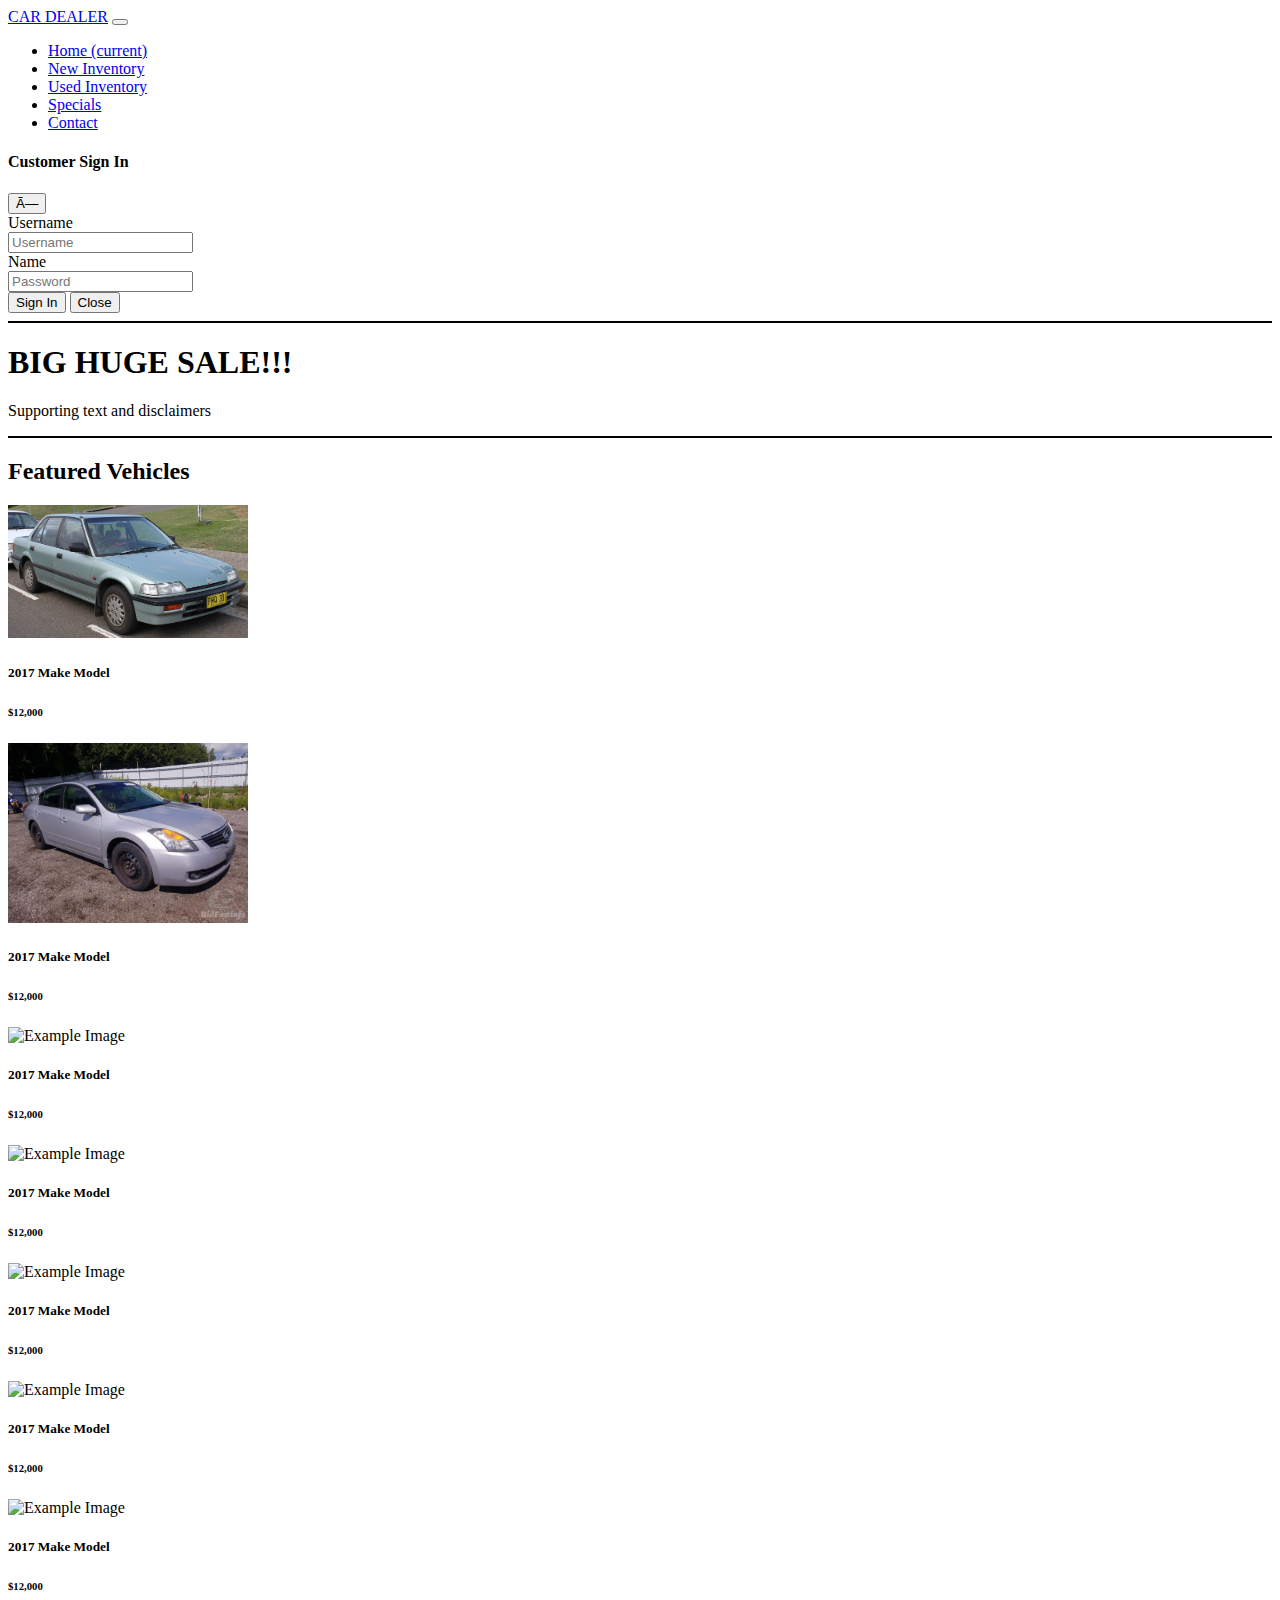
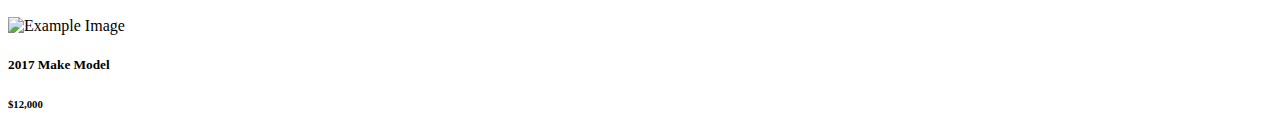
==== CarDealership/src/main/resources/templates/home/index.html @ e4d4dcd0 "navbar final edition" ====
<!doctype html>
<html xmlns:th="http://www.thymeleaf.org"  xmlns="http://www.w3.org/1999/xhtml%22%3E>
    <head>
        <!-- Required meta tags -->
        <meta charset="utf-8">
        <meta name="viewport" content="width=device-width, initial-scale=1, shrink-to-fit=no">

        <!-- Bootstrap CSS -->
        <link rel="stylesheet" href="https://stackpath.bootstrapcdn.com/bootstrap/4.1.3/css/bootstrap.min.css" integrity="sha384-MCw98/SFnGE8fJT3GXwEOngsV7Zt27NXFoaoApmYm81iuXoPkFOJwJ8ERdknLPMO" crossorigin="anonymous">
        <link rel="stylesheet" href="../../navbar.css">
        <title>Dealership</title>
    </head>
    
    <header>
	
	<nav class="navbar navbar-expand-lg navbar-light bg-warning">
        <a class="navbar-brand" href="#">CAR DEALER</a>
        <button class="navbar-toggler" type="button" data-toggle="collapse" data-target="#navbarSupportedContent" aria-controls="navbarSupportedContent" aria-expanded="false" aria-label="Toggle navigation">
            <span class="navbar-toggler-icon"></span>
        </button>

        <div class="collapse navbar-collapse" id="navbarSupportedContent">
            <ul class="navbar-nav ml-auto topnav">
                <li class="nav-item active">
                    <a class="nav-link" href="#">Home <span class="sr-only">(current)</span></a>
                </li>
                <li class="nav-item">
                    <a class="nav-link" href="#">New Inventory</a>
                </li>
                <li class="nav-item">
                    <a class="nav-link" href="#">Used Inventory</a>
                </li>
                <li class="nav-item">
                    <a class="nav-link" href="#">Specials</a>
                </li>
                <li class="nav-item">
                    <a class="nav-link" href="#">
                        Contact
                    </a>
            </ul>
        </div>

            <!-- The Modal -->
    <div class="modal" id="myModal">
        <div class="modal-dialog">
            <div class="modal-content">

                <!-- Modal Header -->
                <div class="modal-header">
                    <h4 class="modal-title">Customer Sign In</h4>
                    <button type="button" class="close" data-dismiss="modal">×</button>
                </div>

                <!-- Modal body -->
                <div class="modal-body">
                    <form>
                        <label class="sr-only" for="usrname">Username</label>
                        <div class="input-group mb-3">
                            <div class="input-group-prepend">
                                <span class="input-group-text" id="basic-addon1"><i class="fa fa-user"></i></span>
                            </div>
                            <input type="text" class="form-control" placeholder="Username" aria-label="Username" aria-describedby="basic-addon1">
                        </div>


                        <label class="sr-only" for="Password">Name</label>
                        <div class="input-group mb-2">
                            <div class="input-group-prepend">
                                <span class="input-group-text" id="basic-addon2"><i class="fa fa-key"></i></span>
                            </div>
                            <input id="Password" type="password" class="form-control" placeholder="Password" aria-label="Password" aria-describedby="basic-addon2">
                        </div>
                    </form>
                </div>

                <!-- Modal footer -->
                <div class="modal-footer">
                    <button type="submit" class="btn btn-primary" >Sign In</button>
                    <button type="button" class="btn btn-danger" data-dismiss="modal">Close</button>
                </div>

            </div>
        </div>
    </div>
            

    </nav>
</div>
    </header>
    
    <body>
        
        <hr style="height:2px; width:100%; border-width:0; background-color:black">
        
        <!-- Main Body of Page -->
        <div class="container">

            <div class="jumbotron jumbotron-fluid">
                <div class="container">
                    <h1 class="display-2">BIG HUGE SALE!!!</h1>
                    <p class="display-5">Supporting text and disclaimers</p>
                </div>
            </div>

            <hr style="height:2px; width:100%; border-width:0; background-color:black">

	    <div class="my-3">
            <h2>Featured Vehicles</h2>
        </div>

                <div class="row">
                    <div class="col-3 mb-3">
                        <div class="card" style="width: 14rem;">
                            <div class="card-body">
								<img src="../../img/Honda_Civic.jpg" class="rounded mx-auto d-block" style="width: 240px" alt="Example Image">
                                <h5 class="card-title">2017 Make Model</h5>
                                <h6 class="card-subtitle mb-2 text-muted">$12,000</h6>
                            </div>
                        </div>
                    </div>
                    <div class="col-3 mb-3">
                        <div class="card" style="width: 14rem;">
                            <div class="card-body">
								<img src="../../img/nissan-altima.jpg" class="rounded mx-auto d-block" style="width: 240px" alt="Example Image">
                                <h5 class="card-title">2017 Make Model</h5>
                                <h6 class="card-subtitle mb-2 text-muted">$12,000</h6>
                            </div>
                        </div>
                    </div>
					<div class="col-3 mb-3">
                        <div class="card" style="width: 14rem;">
                            <div class="card-body">
								<img src="/img/example-image.jpg" class="rounded mx-auto d-block" style="width: 240px" alt="Example Image">
                                <h5 class="card-title">2017 Make Model</h5>
                                <h6 class="card-subtitle mb-2 text-muted">$12,000</h6>
                            </div>
                        </div>
                    </div>
					<div class="col-3 mb-3">
                        <div class="card" style="width: 14rem;">
                            <div class="card-body">
								<img src="/img/example-image.jpg" class="rounded mx-auto d-block" style="width: 240px" alt="Example Image">
                                <h5 class="card-title">2017 Make Model</h5>
                                <h6 class="card-subtitle mb-2 text-muted">$12,000</h6>
                            </div>
                        </div>
                    </div>
                    <div class="col-3 mb-3">
                        <div class="card" style="width: 14rem;">
                            <div class="card-body">
								<img src="/img/example-image.jpg" class="rounded mx-auto d-block" style="width: 240px" alt="Example Image">
                                <h5 class="card-title">2017 Make Model</h5>
                                <h6 class="card-subtitle mb-2 text-muted">$12,000</h6>
                            </div>
                        </div>
                    </div>
                    <div class="col-3 mb-3">
                        <div class="card" style="width: 14rem;">
                            <div class="card-body">
								<img src="/img/example-image.jpg" class="rounded mx-auto d-block" style="width: 240px" alt="Example Image">
                                <h5 class="card-title">2017 Make Model</h5>
                                <h6 class="card-subtitle mb-2 text-muted">$12,000</h6>
                            </div>
                        </div>
                    </div>
					<div class="col-3 mb-3">
                        <div class="card" style="width: 14rem;">
                            <div class="card-body">
								<img src="/img/example-image.jpg" class="rounded mx-auto d-block" style="width: 240px" alt="Example Image">
                                <h5 class="card-title">2017 Make Model</h5>
                                <h6 class="card-subtitle mb-2 text-muted">$12,000</h6>
                            </div>
                        </div>
                    </div>
					<div class="col-3 mb-3">
                        <div class="card" style="width: 14rem;">
                            <div class="card-body">
								<img src="/img/example-image.jpg" class="rounded mx-auto d-block" style="width: 240px" alt="Example Image">
                                <h5 class="card-title">2017 Make Model</h5>
                                <h6 class="card-subtitle mb-2 text-muted">$12,000</h6>
                            </div>
                        </div>
                    </div>


                </div> 
                <!-- End main body -->

                <!-- Optional JavaScript -->
                <!-- jQuery first, then Popper.js, then Bootstrap JS -->
		<script src="https://code.jquery.com/jquery-3.3.1.slim.min.js" integrity="sha384-q8i/X+965DzO0rT7abK41JStQIAqVgRVzpbzo5smXKp4YfRvH+8abtTE1Pi6jizo" crossorigin="anonymous"></script>
		<script src="https://cdnjs.cloudflare.com/ajax/libs/popper.js/1.14.3/umd/popper.min.js" integrity="sha384-ZMP7rVo3mIykV+2+9J3UJ46jBk0WLaUAdn689aCwoqbBJiSnjAK/l8WvCWPIPm49" crossorigin="anonymous"></script>
		<script src="https://stackpath.bootstrapcdn.com/bootstrap/4.1.3/js/bootstrap.min.js" integrity="sha384-ChfqqxuZUCnJSK3+MXmPNIyE6ZbWh2IMqE241rYiqJxyMiZ6OW/JmZQ5stwEULTy" crossorigin="anonymous"></script>
	</body>
</html>
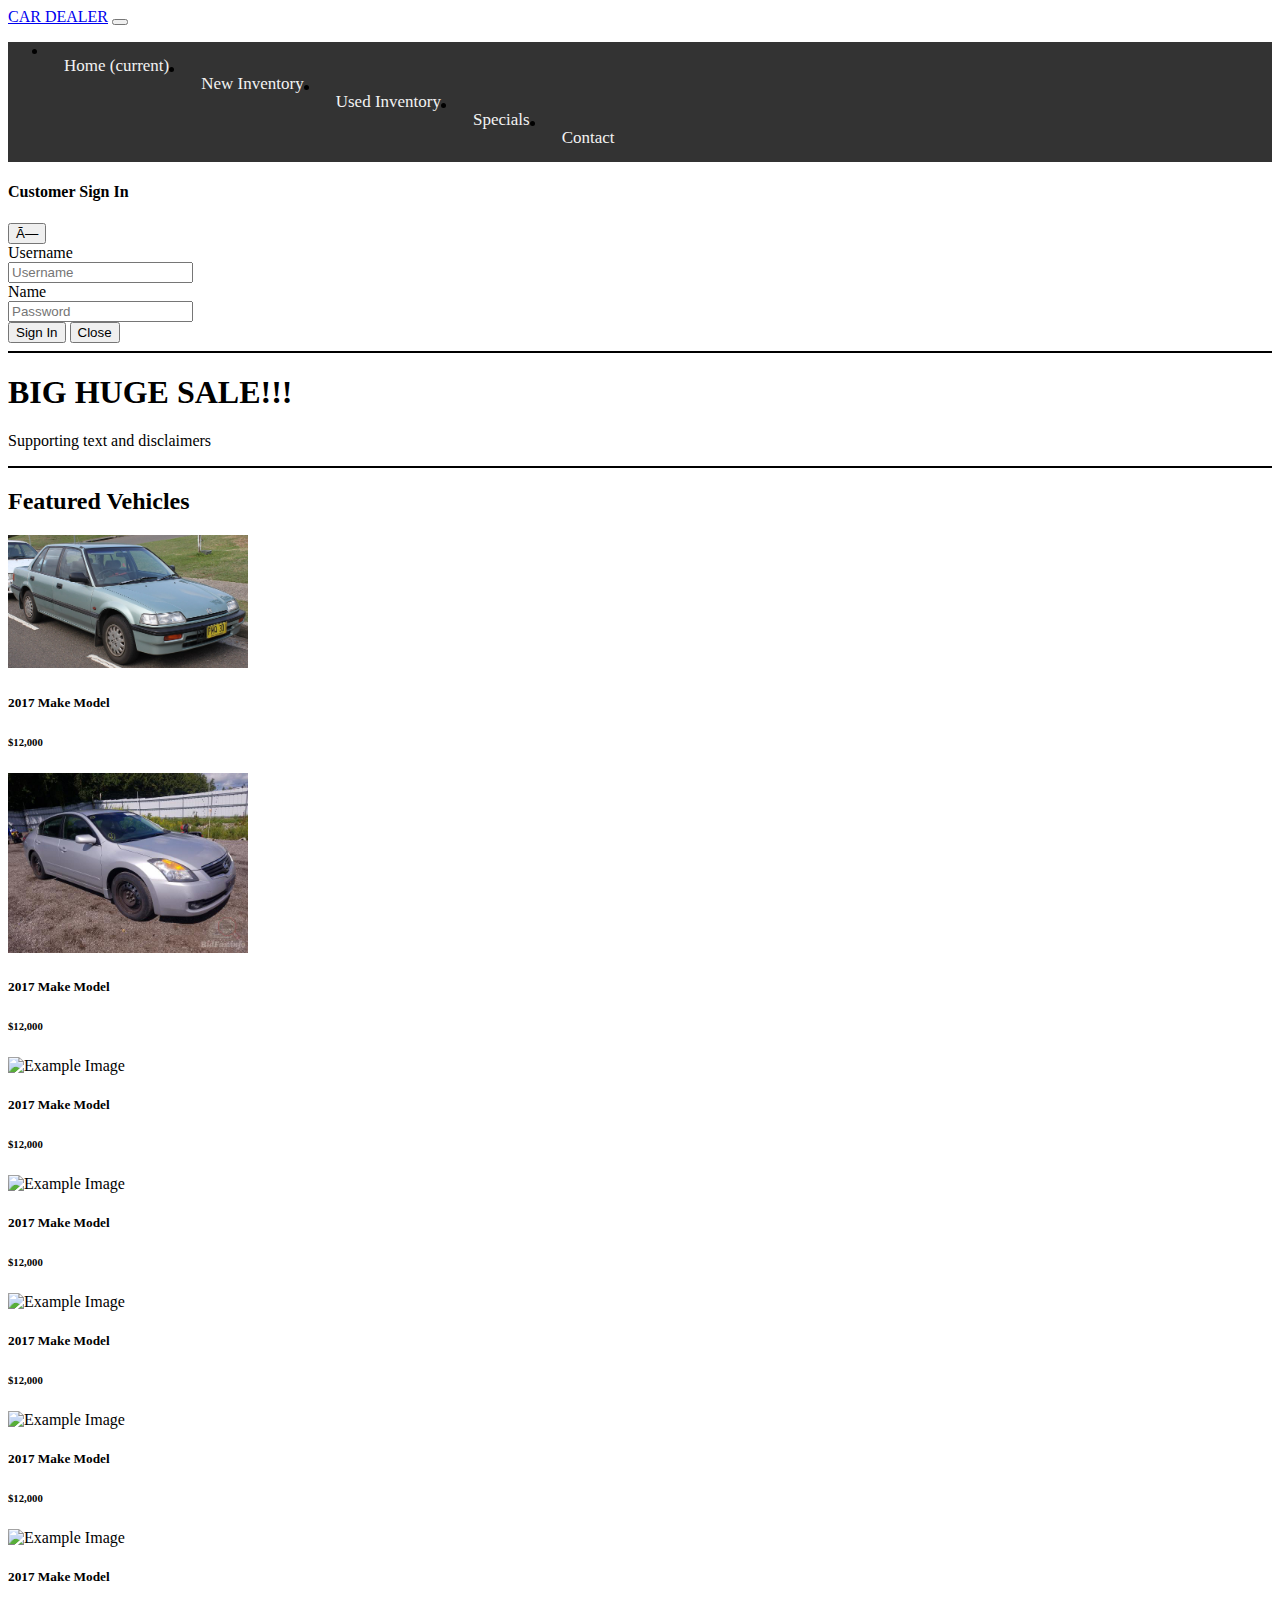
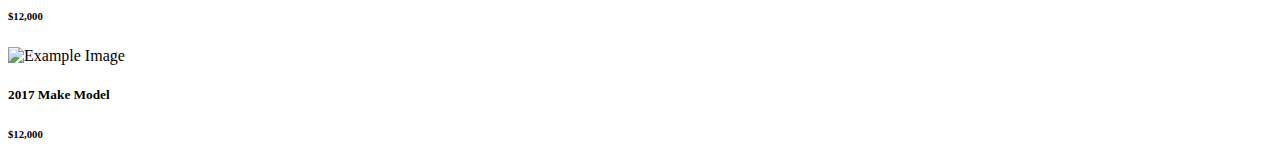
==== commit 9af42644: "navbar styling" ====
--- a/CarDealership/src/main/resources/templates/home/index.html
+++ b/CarDealership/src/main/resources/templates/home/index.html
@@ -7,7 +7,7 @@
 
         <!-- Bootstrap CSS -->
         <link rel="stylesheet" href="https://stackpath.bootstrapcdn.com/bootstrap/4.1.3/css/bootstrap.min.css" integrity="sha384-MCw98/SFnGE8fJT3GXwEOngsV7Zt27NXFoaoApmYm81iuXoPkFOJwJ8ERdknLPMO" crossorigin="anonymous">
-        <link rel="stylesheet" href="../../navbar.css">
+        <link rel="stylesheet" href="../navbar.css">
         <title>Dealership</title>
     </head>
     
@@ -22,21 +22,22 @@
         <div class="collapse navbar-collapse" id="navbarSupportedContent">
             <ul class="navbar-nav ml-auto topnav">
                 <li class="nav-item active">
-                    <a class="nav-link" href="#">Home <span class="sr-only">(current)</span></a>
+                    <a class="nav-link" href="../home/index.html">Home <span class="sr-only">(current)</span></a>
                 </li>
                 <li class="nav-item">
-                    <a class="nav-link" href="#">New Inventory</a>
+                    <a class="nav-link" href="../inventory/new.html">New Inventory</a>
                 </li>
                 <li class="nav-item">
-                    <a class="nav-link" href="#">Used Inventory</a>
+                    <a class="nav-link" href="../inventory/used.html">Used Inventory</a>
                 </li>
                 <li class="nav-item">
-                    <a class="nav-link" href="#">Specials</a>
+                    <a class="nav-link" href="../home/specials.html">Specials</a>
                 </li>
                 <li class="nav-item">
-                    <a class="nav-link" href="#">
+                    <a class="nav-link" href="../home/contact.html">
                         Contact
                     </a>
+                </li>
             </ul>
         </div>
 
--- a/CarDealership/src/main/resources/templates/navbar.css
+++ b/CarDealership/src/main/resources/templates/navbar.css
@@ -0,0 +1,27 @@
+/* Add a black background color to the top navigation */
+.topnav {
+  background-color: #333;
+  overflow: hidden;
+}
+
+/* Style the links inside the navigation bar */
+.topnav a {
+  float: left;
+  color: #f2f2f2;
+  text-align: center;
+  padding: 14px 16px;
+  text-decoration: none;
+  font-size: 17px;
+}
+
+/* Change the color of links on hover */
+.topnav a:hover {
+  background-color: #ddd;
+  color: black;
+}
+
+/* Add a color to the active/current link */
+.topnav a.active {
+  background-color: #04AA6D;
+  color: white;
+}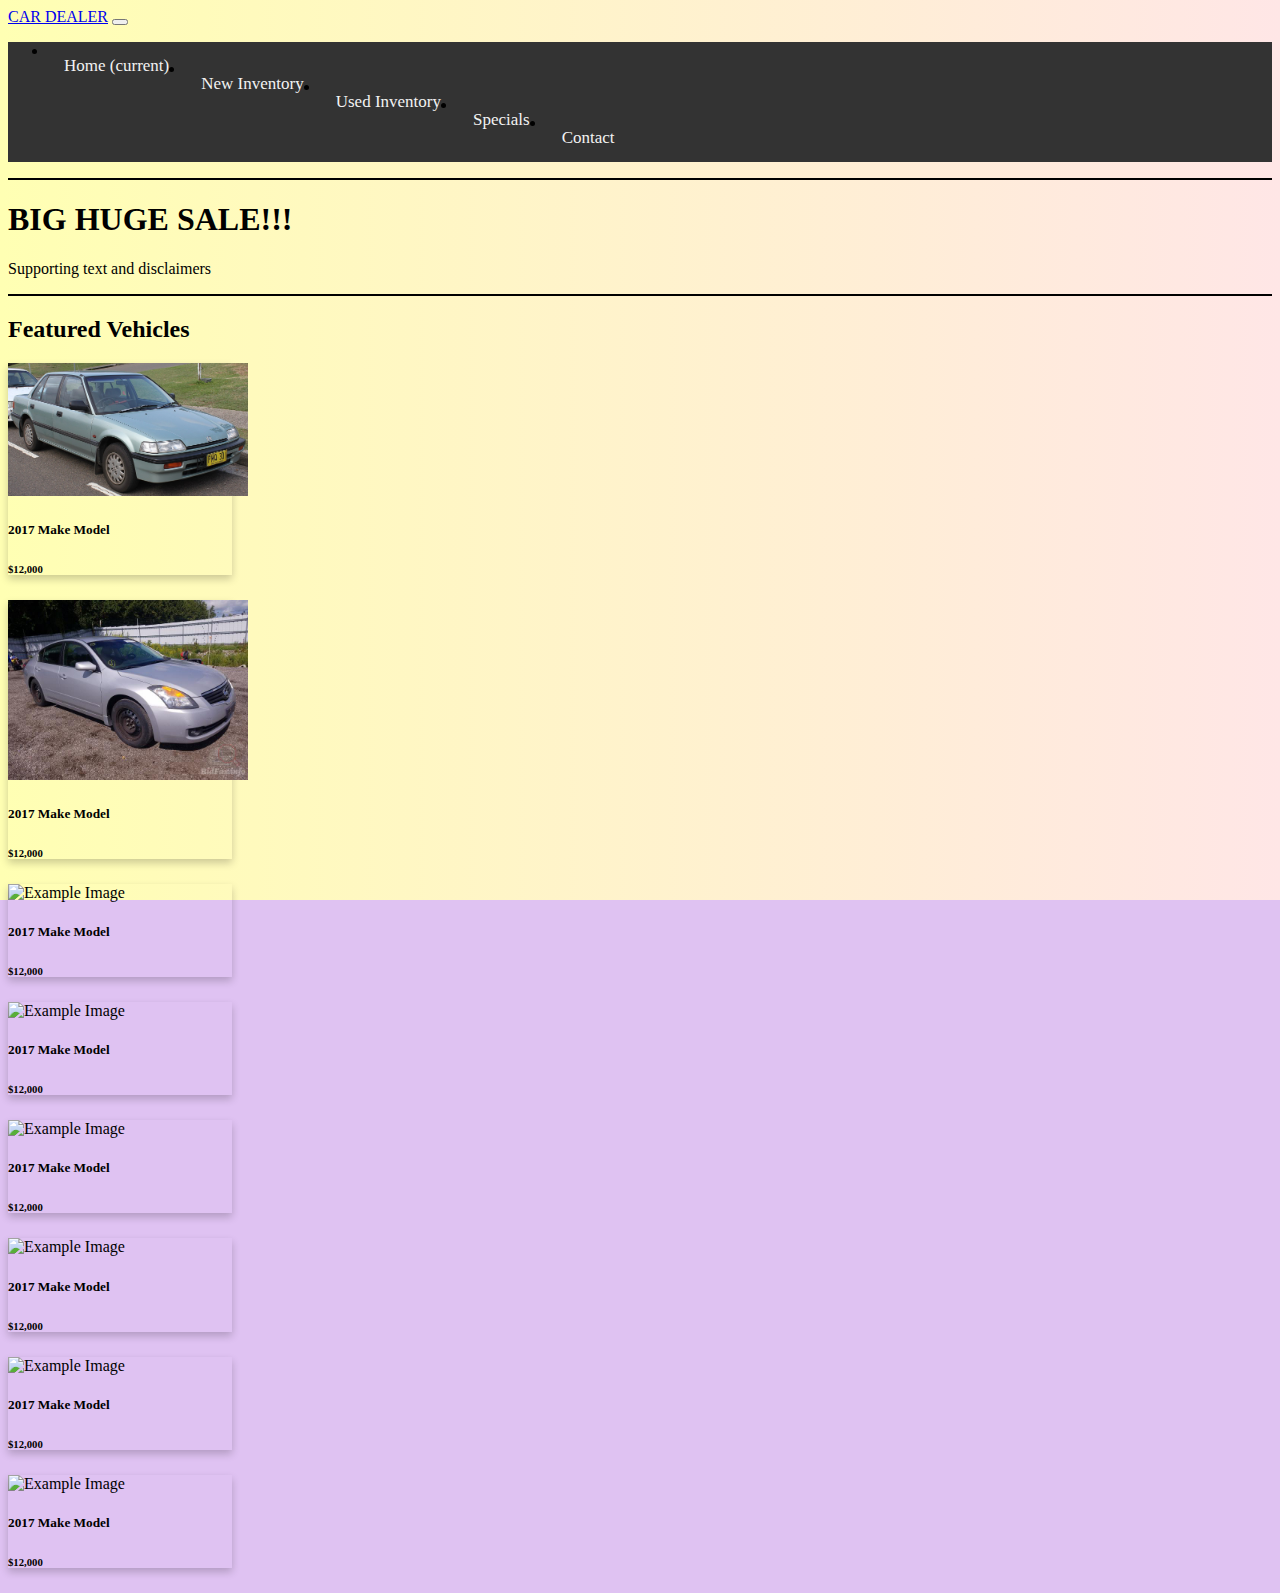
==== commit 5f510c89: "added index page styling" ====
--- a/CarDealership/src/main/resources/templates/home/index.html
+++ b/CarDealership/src/main/resources/templates/home/index.html
@@ -8,6 +8,7 @@
         <!-- Bootstrap CSS -->
         <link rel="stylesheet" href="https://stackpath.bootstrapcdn.com/bootstrap/4.1.3/css/bootstrap.min.css" integrity="sha384-MCw98/SFnGE8fJT3GXwEOngsV7Zt27NXFoaoApmYm81iuXoPkFOJwJ8ERdknLPMO" crossorigin="anonymous">
         <link rel="stylesheet" href="../navbar.css">
+        <link rel="stylesheet" href="../index.css">
         <title>Dealership</title>
     </head>
     
@@ -40,53 +41,10 @@
                 </li>
             </ul>
         </div>
-
-            <!-- The Modal -->
-    <div class="modal" id="myModal">
-        <div class="modal-dialog">
-            <div class="modal-content">
-
-                <!-- Modal Header -->
-                <div class="modal-header">
-                    <h4 class="modal-title">Customer Sign In</h4>
-                    <button type="button" class="close" data-dismiss="modal">×</button>
-                </div>
-
-                <!-- Modal body -->
-                <div class="modal-body">
-                    <form>
-                        <label class="sr-only" for="usrname">Username</label>
-                        <div class="input-group mb-3">
-                            <div class="input-group-prepend">
-                                <span class="input-group-text" id="basic-addon1"><i class="fa fa-user"></i></span>
-                            </div>
-                            <input type="text" class="form-control" placeholder="Username" aria-label="Username" aria-describedby="basic-addon1">
-                        </div>
-
-
-                        <label class="sr-only" for="Password">Name</label>
-                        <div class="input-group mb-2">
-                            <div class="input-group-prepend">
-                                <span class="input-group-text" id="basic-addon2"><i class="fa fa-key"></i></span>
-                            </div>
-                            <input id="Password" type="password" class="form-control" placeholder="Password" aria-label="Password" aria-describedby="basic-addon2">
-                        </div>
-                    </form>
-                </div>
-
-                <!-- Modal footer -->
-                <div class="modal-footer">
-                    <button type="submit" class="btn btn-primary" >Sign In</button>
-                    <button type="button" class="btn btn-danger" data-dismiss="modal">Close</button>
-                </div>
-
-            </div>
-        </div>
-    </div>
             
 
     </nav>
-</div>
+        
     </header>
     
     <body>
--- a/CarDealership/src/main/resources/templates/index.css
+++ b/CarDealership/src/main/resources/templates/index.css
@@ -0,0 +1,24 @@
+.card {
+    box-shadow: 0 4px 8px 0 rgba(0,0,0,0.2);
+}
+
+body {
+background: #DFC2F2;
+	background-image: linear-gradient( to right, #ffffb3,#ffe6e6);
+	background-attachment: fixed;	
+	background-size: cover;
+  
+	}
+
+#container{
+	box-shadow: 0 15px 30px 1px grey;
+	background: rgba(255, 255, 255, 0.90);
+	text-align: center;
+	border-radius: 5px;
+	overflow: hidden;
+	margin: 5em auto;
+	height: 350px;
+	width: 700px;
+  
+	
+}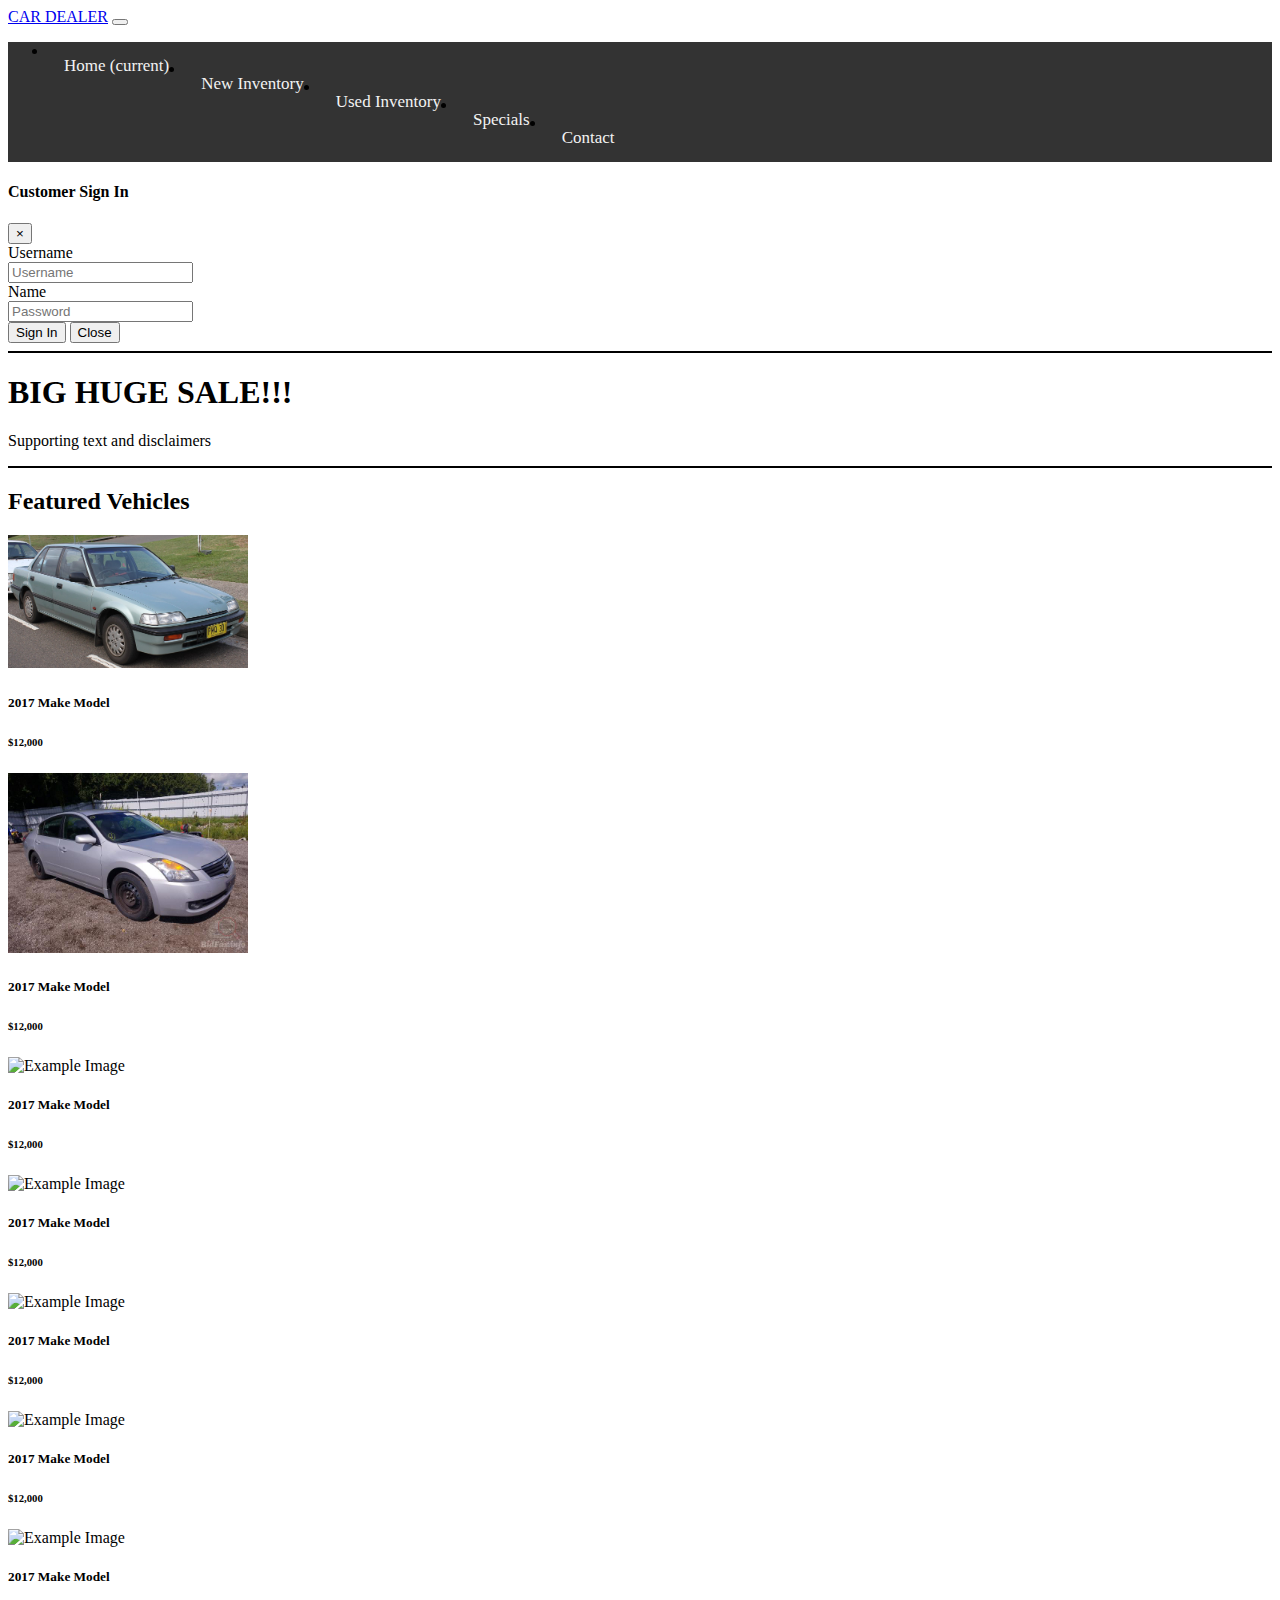
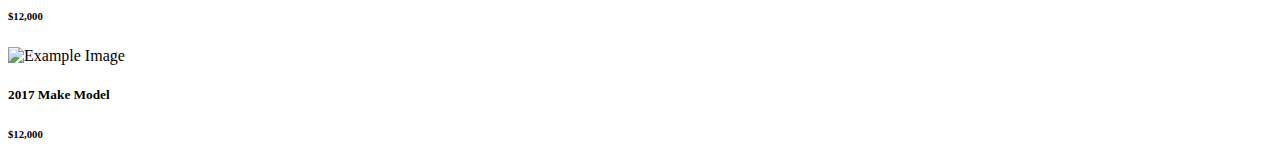
==== commit fdd4fb7a: "new commit" ====
--- a/CarDealership/src/main/resources/templates/home/index.html
+++ b/CarDealership/src/main/resources/templates/home/index.html
@@ -1,5 +1,5 @@
 <!doctype html>
-<html xmlns:th="http://www.thymeleaf.org"  xmlns="http://www.w3.org/1999/xhtml%22%3E>
+<html xmlns:th="http://www.thymeleaf.org"  xmlns="http://www.w3.org/1999/xhtml%22%3E">
     <head>
         <!-- Required meta tags -->
         <meta charset="utf-8">
@@ -8,7 +8,6 @@
         <!-- Bootstrap CSS -->
         <link rel="stylesheet" href="https://stackpath.bootstrapcdn.com/bootstrap/4.1.3/css/bootstrap.min.css" integrity="sha384-MCw98/SFnGE8fJT3GXwEOngsV7Zt27NXFoaoApmYm81iuXoPkFOJwJ8ERdknLPMO" crossorigin="anonymous">
         <link rel="stylesheet" href="../navbar.css">
-        <link rel="stylesheet" href="../index.css">
         <title>Dealership</title>
     </head>
     
@@ -41,10 +40,53 @@
                 </li>
             </ul>
         </div>
+
+            <!-- The Modal -->
+    <div class="modal" id="myModal">
+        <div class="modal-dialog">
+            <div class="modal-content">
+
+                <!-- Modal Header -->
+                <div class="modal-header">
+                    <h4 class="modal-title">Customer Sign In</h4>
+                    <button type="button" class="close" data-dismiss="modal">×</button>
+                </div>
+
+                <!-- Modal body -->
+                <div class="modal-body">
+                    <form>
+                        <label class="sr-only" for="usrname">Username</label>
+                        <div class="input-group mb-3">
+                            <div class="input-group-prepend">
+                                <span class="input-group-text" id="basic-addon1"><i class="fa fa-user"></i></span>
+                            </div>
+                            <input type="text" class="form-control" placeholder="Username" aria-label="Username" aria-describedby="basic-addon1">
+                        </div>
+
+
+                        <label class="sr-only" for="Password">Name</label>
+                        <div class="input-group mb-2">
+                            <div class="input-group-prepend">
+                                <span class="input-group-text" id="basic-addon2"><i class="fa fa-key"></i></span>
+                            </div>
+                            <input id="Password" type="password" class="form-control" placeholder="Password" aria-label="Password" aria-describedby="basic-addon2">
+                        </div>
+                    </form>
+                </div>
+
+                <!-- Modal footer -->
+                <div class="modal-footer">
+                    <button type="submit" class="btn btn-primary" >Sign In</button>
+                    <button type="button" class="btn btn-danger" data-dismiss="modal">Close</button>
+                </div>
+
+            </div>
+        </div>
+    </div>
             
 
     </nav>
-        
+</div>
     </header>
     
     <body>
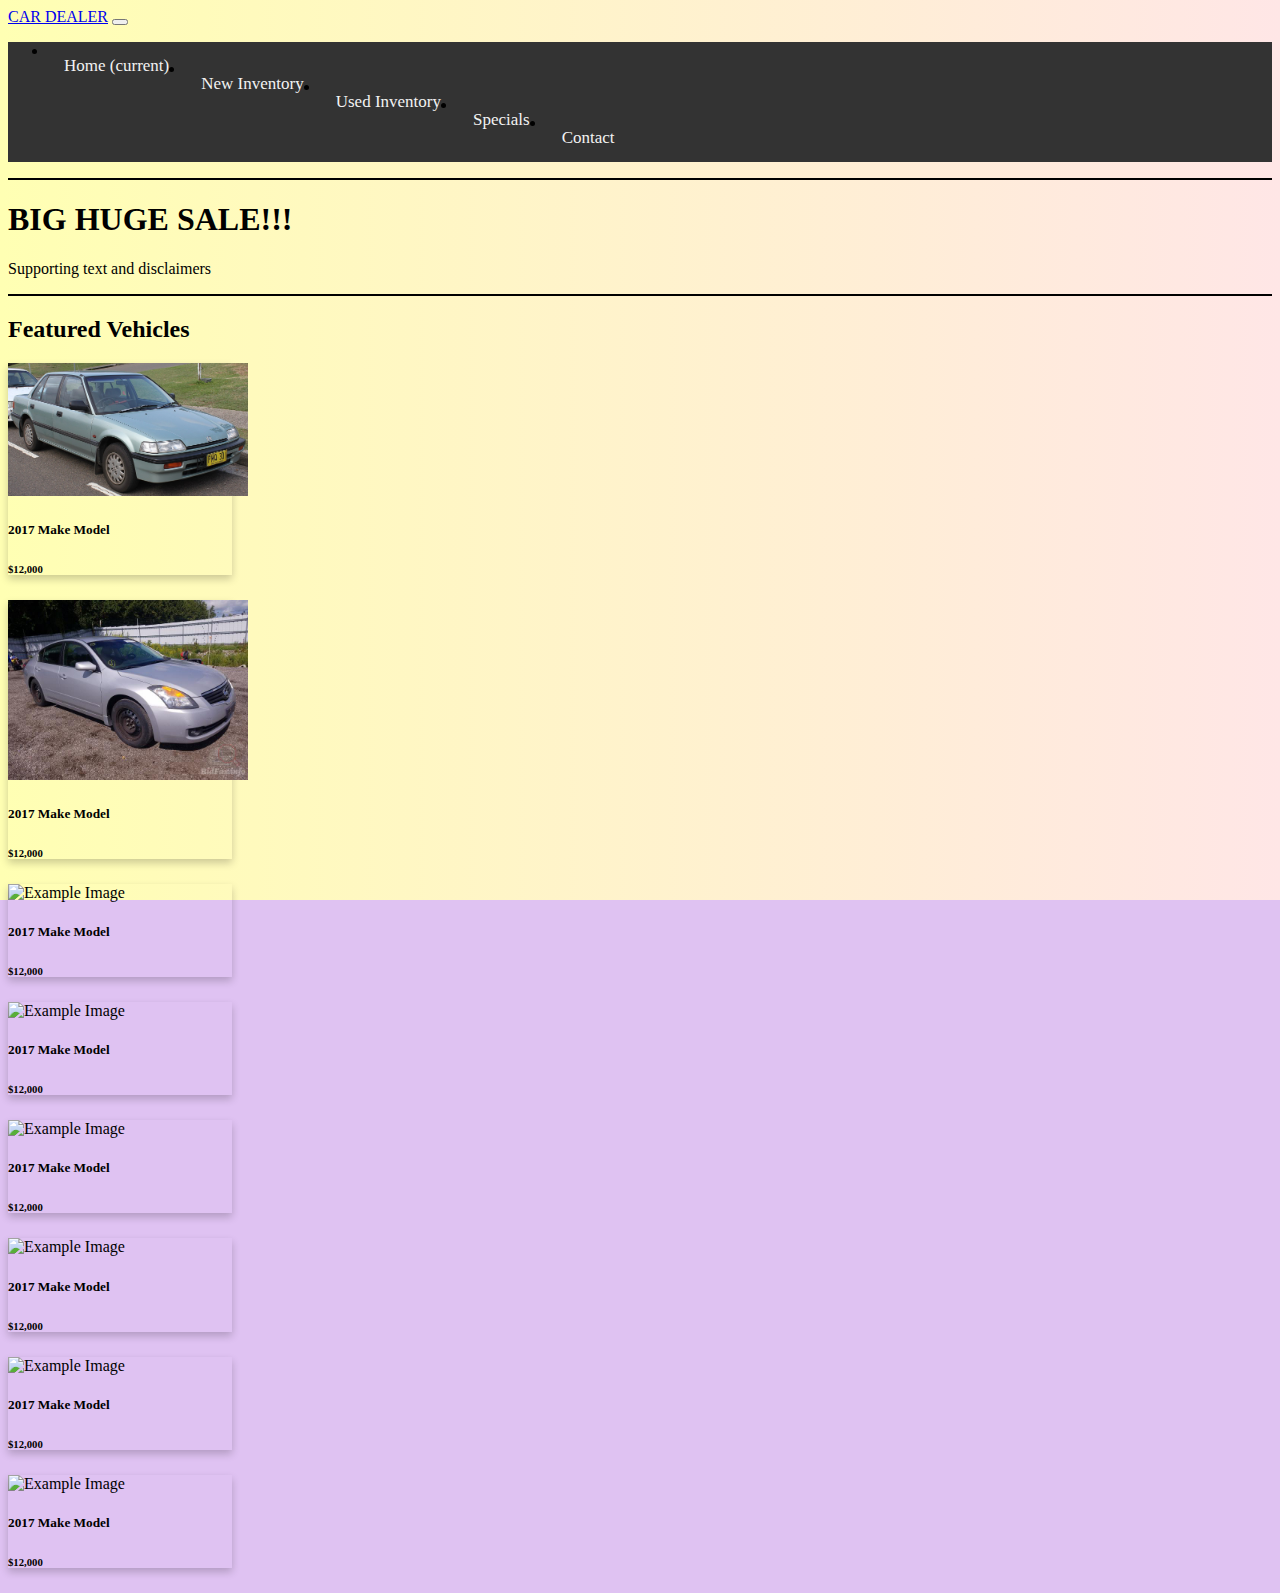
==== commit cfe84807: "Merge branch 'main' of https://github.com/spencernikolaeff/CarDealershipSpencerIshraqHarleen" ====
--- a/CarDealership/src/main/resources/templates/home/index.html
+++ b/CarDealership/src/main/resources/templates/home/index.html
@@ -8,6 +8,7 @@
         <!-- Bootstrap CSS -->
         <link rel="stylesheet" href="https://stackpath.bootstrapcdn.com/bootstrap/4.1.3/css/bootstrap.min.css" integrity="sha384-MCw98/SFnGE8fJT3GXwEOngsV7Zt27NXFoaoApmYm81iuXoPkFOJwJ8ERdknLPMO" crossorigin="anonymous">
         <link rel="stylesheet" href="../navbar.css">
+        <link rel="stylesheet" href="../index.css">
         <title>Dealership</title>
     </head>
     
@@ -40,53 +41,10 @@
                 </li>
             </ul>
         </div>
-
-            <!-- The Modal -->
-    <div class="modal" id="myModal">
-        <div class="modal-dialog">
-            <div class="modal-content">
-
-                <!-- Modal Header -->
-                <div class="modal-header">
-                    <h4 class="modal-title">Customer Sign In</h4>
-                    <button type="button" class="close" data-dismiss="modal">×</button>
-                </div>
-
-                <!-- Modal body -->
-                <div class="modal-body">
-                    <form>
-                        <label class="sr-only" for="usrname">Username</label>
-                        <div class="input-group mb-3">
-                            <div class="input-group-prepend">
-                                <span class="input-group-text" id="basic-addon1"><i class="fa fa-user"></i></span>
-                            </div>
-                            <input type="text" class="form-control" placeholder="Username" aria-label="Username" aria-describedby="basic-addon1">
-                        </div>
-
-
-                        <label class="sr-only" for="Password">Name</label>
-                        <div class="input-group mb-2">
-                            <div class="input-group-prepend">
-                                <span class="input-group-text" id="basic-addon2"><i class="fa fa-key"></i></span>
-                            </div>
-                            <input id="Password" type="password" class="form-control" placeholder="Password" aria-label="Password" aria-describedby="basic-addon2">
-                        </div>
-                    </form>
-                </div>
-
-                <!-- Modal footer -->
-                <div class="modal-footer">
-                    <button type="submit" class="btn btn-primary" >Sign In</button>
-                    <button type="button" class="btn btn-danger" data-dismiss="modal">Close</button>
-                </div>
-
-            </div>
-        </div>
-    </div>
             
 
     </nav>
-</div>
+        
     </header>
     
     <body>
--- a/CarDealership/src/main/resources/templates/index.css
+++ b/CarDealership/src/main/resources/templates/index.css
@@ -0,0 +1,24 @@
+.card {
+    box-shadow: 0 4px 8px 0 rgba(0,0,0,0.2);
+}
+
+body {
+background: #DFC2F2;
+	background-image: linear-gradient( to right, #ffffb3,#ffe6e6);
+	background-attachment: fixed;	
+	background-size: cover;
+  
+	}
+
+#container{
+	box-shadow: 0 15px 30px 1px grey;
+	background: rgba(255, 255, 255, 0.90);
+	text-align: center;
+	border-radius: 5px;
+	overflow: hidden;
+	margin: 5em auto;
+	height: 350px;
+	width: 700px;
+  
+	
+}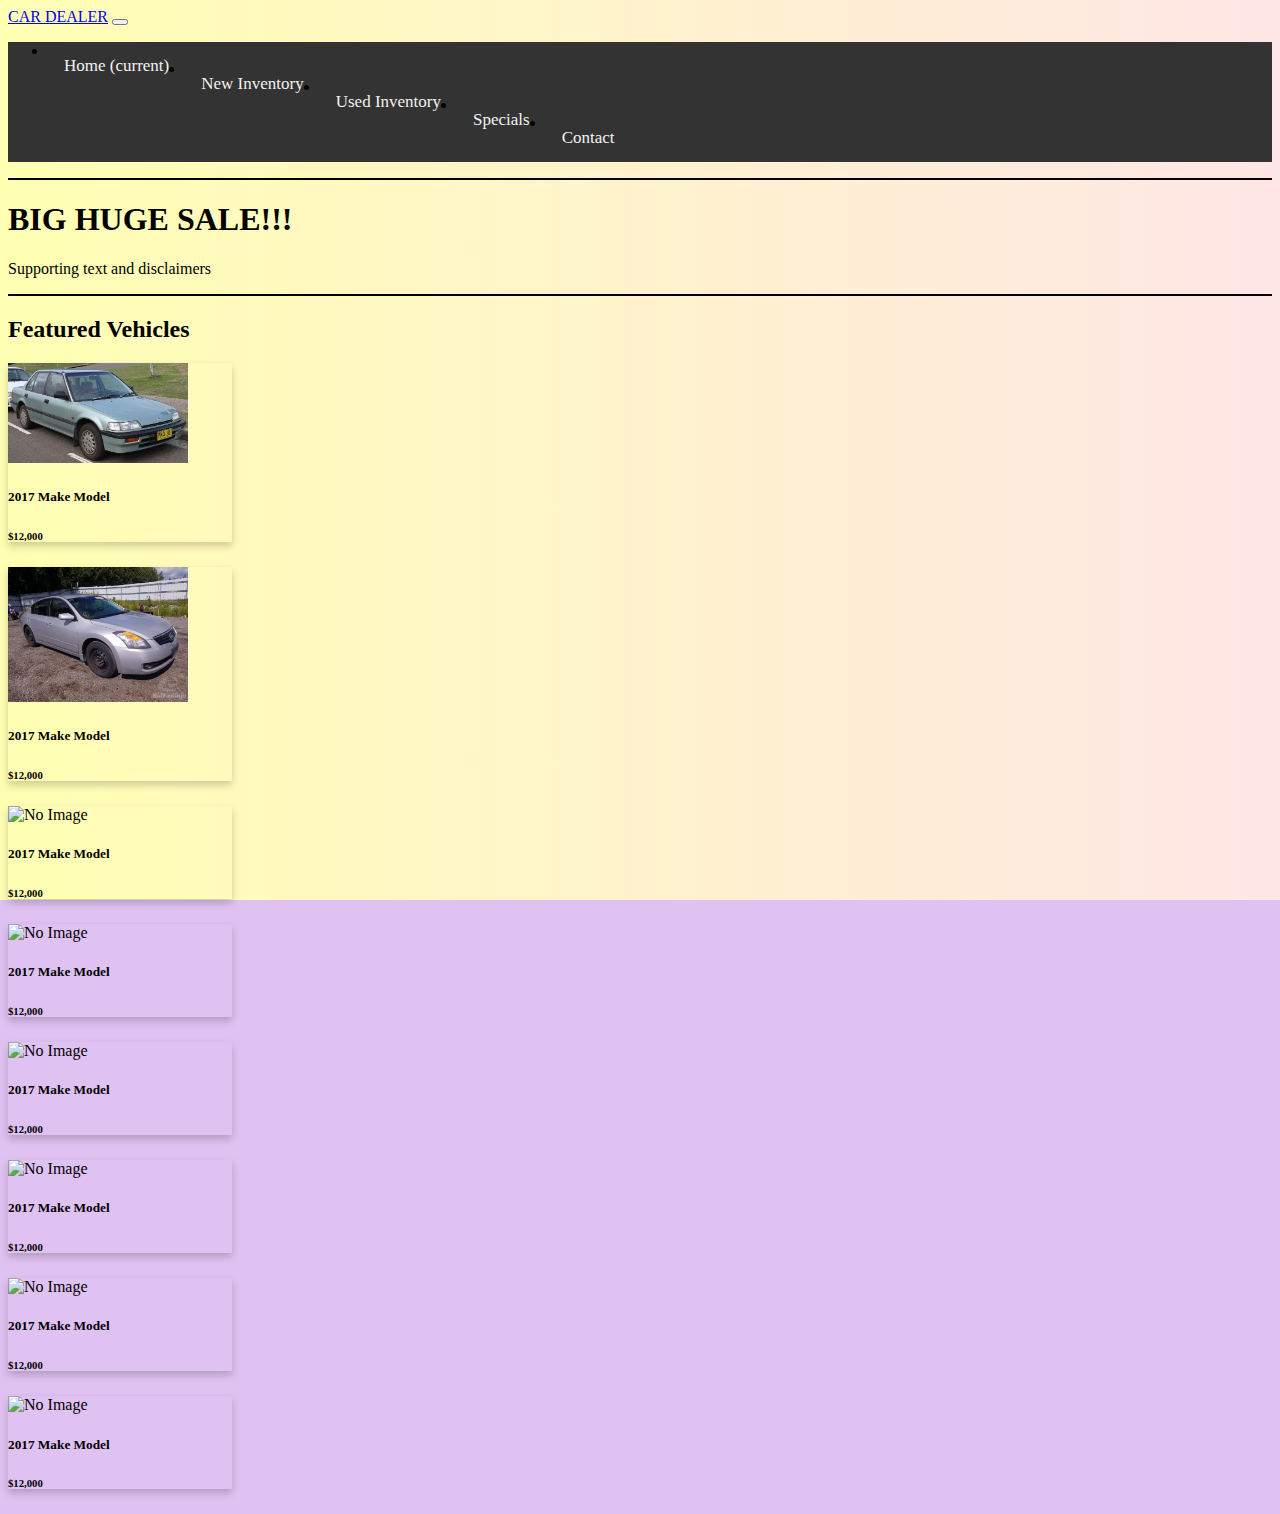
==== commit bfa06677: "image in index readjust" ====
--- a/CarDealership/src/main/resources/templates/home/index.html
+++ b/CarDealership/src/main/resources/templates/home/index.html
@@ -71,7 +71,7 @@
                     <div class="col-3 mb-3">
                         <div class="card" style="width: 14rem;">
                             <div class="card-body">
-								<img src="../../img/Honda_Civic.jpg" class="rounded mx-auto d-block" style="width: 240px" alt="Example Image">
+								<img src="../../img/Honda_Civic.jpg" class="rounded mx-auto d-block" style="width: 180px" alt="No Image">
                                 <h5 class="card-title">2017 Make Model</h5>
                                 <h6 class="card-subtitle mb-2 text-muted">$12,000</h6>
                             </div>
@@ -80,7 +80,7 @@
                     <div class="col-3 mb-3">
                         <div class="card" style="width: 14rem;">
                             <div class="card-body">
-								<img src="../../img/nissan-altima.jpg" class="rounded mx-auto d-block" style="width: 240px" alt="Example Image">
+								<img src="../../img/nissan-altima.jpg" class="rounded mx-auto d-block" style="width: 180px" alt="No Image">
                                 <h5 class="card-title">2017 Make Model</h5>
                                 <h6 class="card-subtitle mb-2 text-muted">$12,000</h6>
                             </div>
@@ -89,7 +89,7 @@
 					<div class="col-3 mb-3">
                         <div class="card" style="width: 14rem;">
                             <div class="card-body">
-								<img src="/img/example-image.jpg" class="rounded mx-auto d-block" style="width: 240px" alt="Example Image">
+								<img src="/img/example-image.jpg" class="rounded mx-auto d-block" style="width: 180px" alt="No Image">
                                 <h5 class="card-title">2017 Make Model</h5>
                                 <h6 class="card-subtitle mb-2 text-muted">$12,000</h6>
                             </div>
@@ -98,7 +98,7 @@
 					<div class="col-3 mb-3">
                         <div class="card" style="width: 14rem;">
                             <div class="card-body">
-								<img src="/img/example-image.jpg" class="rounded mx-auto d-block" style="width: 240px" alt="Example Image">
+								<img src="/img/example-image.jpg" class="rounded mx-auto d-block" style="width: 180px" alt="No Image">
                                 <h5 class="card-title">2017 Make Model</h5>
                                 <h6 class="card-subtitle mb-2 text-muted">$12,000</h6>
                             </div>
@@ -107,7 +107,7 @@
                     <div class="col-3 mb-3">
                         <div class="card" style="width: 14rem;">
                             <div class="card-body">
-								<img src="/img/example-image.jpg" class="rounded mx-auto d-block" style="width: 240px" alt="Example Image">
+								<img src="/img/example-image.jpg" class="rounded mx-auto d-block" style="width: 180px" alt="No Image">
                                 <h5 class="card-title">2017 Make Model</h5>
                                 <h6 class="card-subtitle mb-2 text-muted">$12,000</h6>
                             </div>
@@ -116,7 +116,7 @@
                     <div class="col-3 mb-3">
                         <div class="card" style="width: 14rem;">
                             <div class="card-body">
-								<img src="/img/example-image.jpg" class="rounded mx-auto d-block" style="width: 240px" alt="Example Image">
+								<img src="/img/example-image.jpg" class="rounded mx-auto d-block" style="width: 180px" alt="No Image">
                                 <h5 class="card-title">2017 Make Model</h5>
                                 <h6 class="card-subtitle mb-2 text-muted">$12,000</h6>
                             </div>
@@ -125,7 +125,7 @@
 					<div class="col-3 mb-3">
                         <div class="card" style="width: 14rem;">
                             <div class="card-body">
-								<img src="/img/example-image.jpg" class="rounded mx-auto d-block" style="width: 240px" alt="Example Image">
+								<img src="/img/example-image.jpg" class="rounded mx-auto d-block" style="width: 180px" alt="No Image">
                                 <h5 class="card-title">2017 Make Model</h5>
                                 <h6 class="card-subtitle mb-2 text-muted">$12,000</h6>
                             </div>
@@ -134,7 +134,7 @@
 					<div class="col-3 mb-3">
                         <div class="card" style="width: 14rem;">
                             <div class="card-body">
-								<img src="/img/example-image.jpg" class="rounded mx-auto d-block" style="width: 240px" alt="Example Image">
+								<img src="/img/example-image.jpg" class="rounded mx-auto d-block" style="width: 180px" alt="No Image">
                                 <h5 class="card-title">2017 Make Model</h5>
                                 <h6 class="card-subtitle mb-2 text-muted">$12,000</h6>
                             </div>
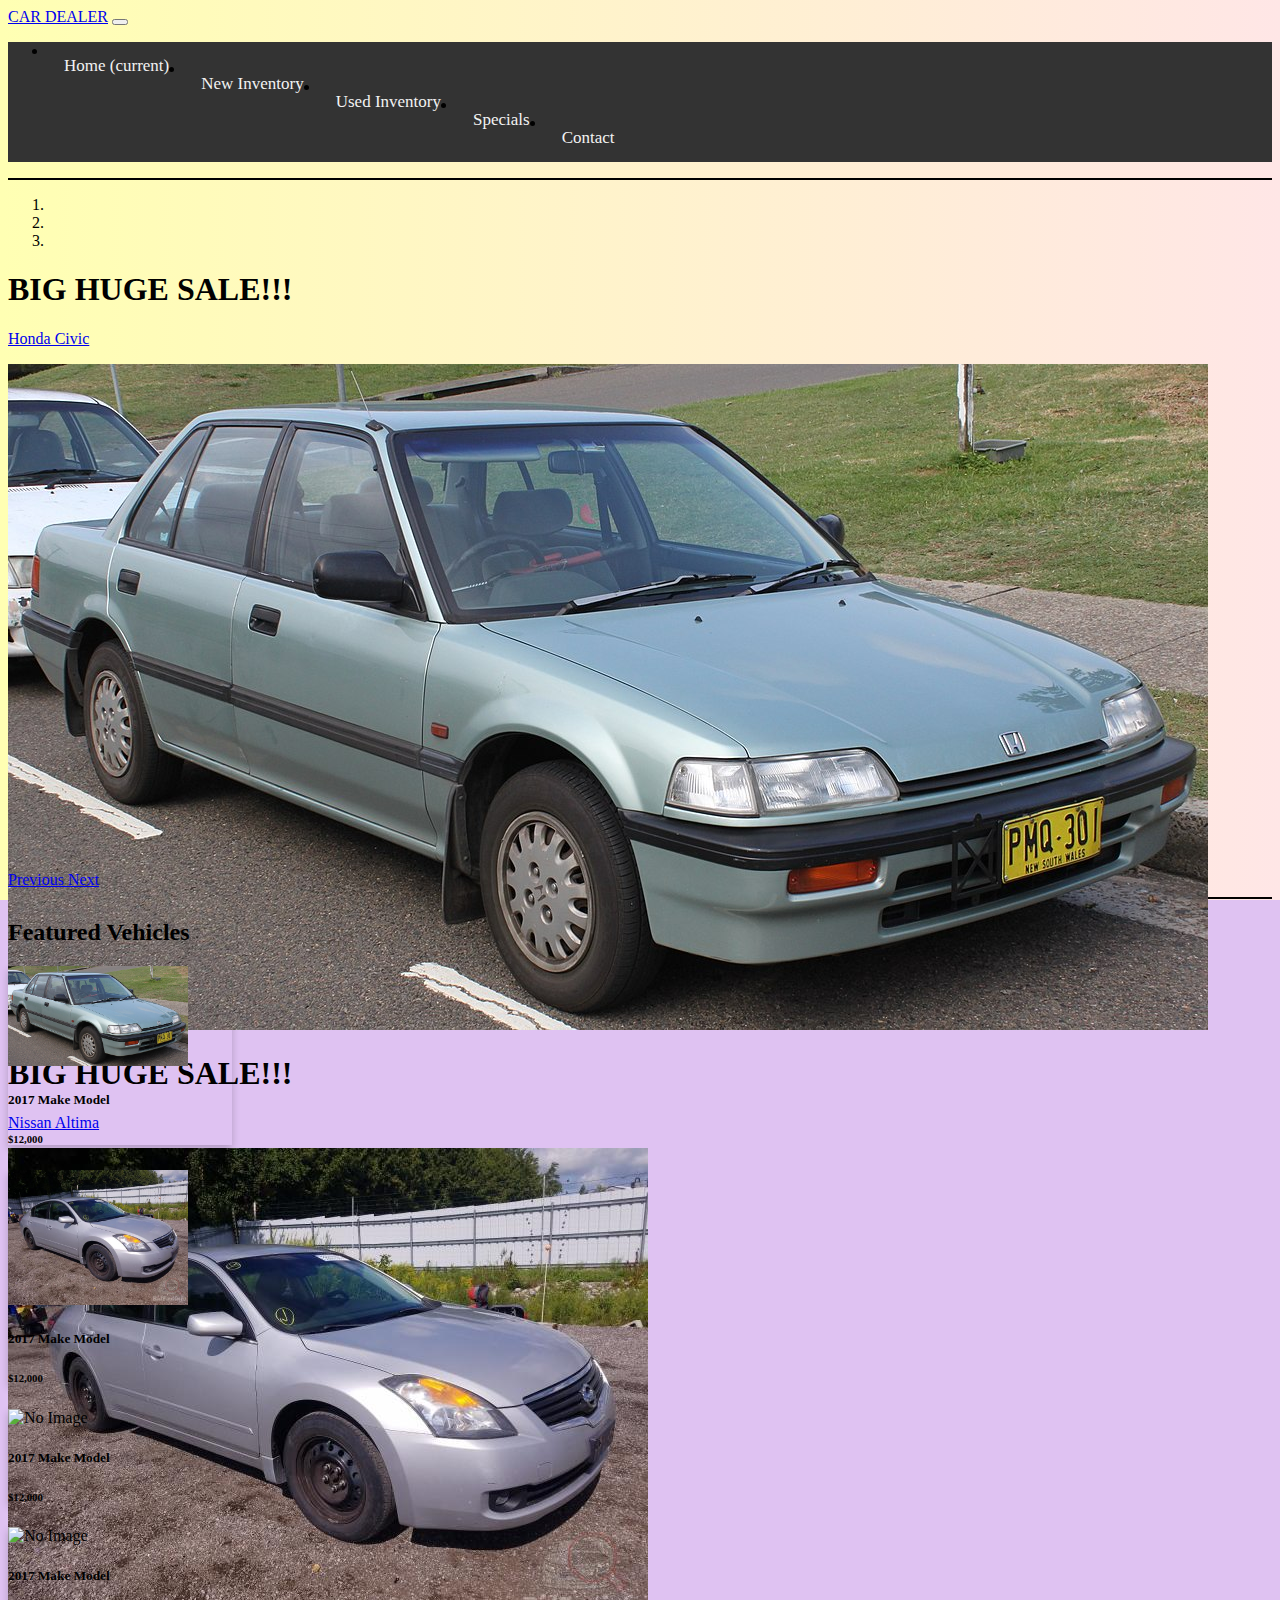
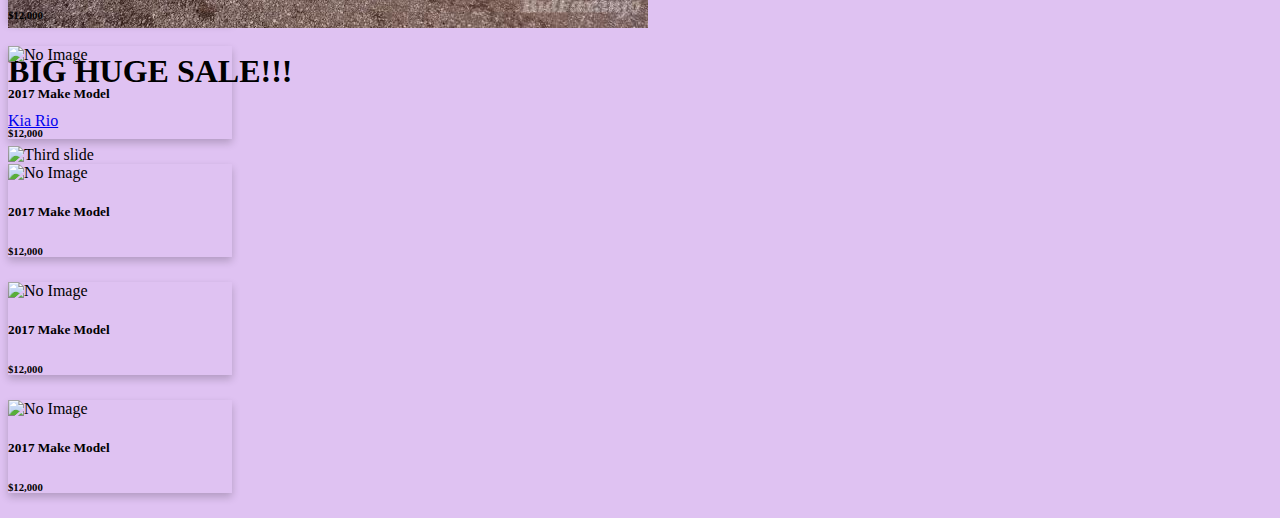
==== commit f1c37ded: "carousel" ====
--- a/CarDealership/src/main/resources/templates/home/index.html
+++ b/CarDealership/src/main/resources/templates/home/index.html
@@ -54,14 +54,61 @@
         <!-- Main Body of Page -->
         <div class="container">
 
-            <div class="jumbotron jumbotron-fluid">
-                <div class="container">
-                    <h1 class="display-2">BIG HUGE SALE!!!</h1>
-                    <p class="display-5">Supporting text and disclaimers</p>
-                </div>
-            </div>
-
-            <hr style="height:2px; width:100%; border-width:0; background-color:black">
+
+
+				<div id="carouselExampleIndicators" class="carousel slide" data-ride="carousel">
+					<ol class="carousel-indicators">
+						<li data-target="#carouselExampleIndicators" data-slide-to="0" class="active"></li>
+						<li data-target="#carouselExampleIndicators" data-slide-to="1"></li>
+						<li data-target="#carouselExampleIndicators" data-slide-to="2"></li>
+					</ol>
+					<div class="carousel-inner" role="listbox" style=" width:100%; height: 600px !important;">
+						
+						<div class="carousel-item active">
+							<div class="container">
+								<div class="carousel-caption text-center">
+									<h1>BIG HUGE SALE!!!</h1>
+									<p></p>
+									<p><a class="btn btn-lg btn-primary" href="#" role="button">Honda Civic</a></p>
+								</div>
+							</div>
+						
+							<img class="d-block w-100" src="../../img/Honda_Civic.jpg" alt="First slide">
+						</div>
+						<div class="carousel-item">
+							<div class="container">
+								<div class="carousel-caption text-center">
+									<h1>BIG HUGE SALE!!!</h1>
+									<p></p>
+									<p><a class="btn btn-lg btn-primary" href="#" role="button">Nissan Altima</a></p>
+								</div>
+							</div>						
+						
+							<img class="d-block w-100" src="../../img/nissan-altima.jpg" alt="Second slide">
+						</div>
+						<div class="carousel-item">
+							<div class="container">
+								<div class="carousel-caption text-center">
+									<h1>BIG HUGE SALE!!!</h1>
+									<p></p>
+									<p><a class="btn btn-lg btn-primary" href="#" role="button">Kia Rio</a></p>
+								</div>
+							</div>						
+							<img class="d-block w-100" src="../../img/Kia_rio.jpg" alt="Third slide">
+						</div>
+					</div>
+					<a class="carousel-control-prev" href="#carouselExampleIndicators" role="button" data-slide="prev">
+						<span class="carousel-control-prev-icon" aria-hidden="true"></span>
+						<span class="sr-only">Previous</span>
+					</a>
+					<a class="carousel-control-next" href="#carouselExampleIndicators" role="button" data-slide="next">
+						<span class="carousel-control-next-icon" aria-hidden="true"></span>
+						<span class="sr-only">Next</span>
+					</a>
+				</div>
+
+
+        <hr style="height:2px; width:100%; border-width:0; background-color:black">
 
 	    <div class="my-3">
             <h2>Featured Vehicles</h2>
@@ -143,6 +190,7 @@
 
 
                 </div> 
+		</div>
                 <!-- End main body -->
 
                 <!-- Optional JavaScript -->
--- a/CarDealership/src/main/resources/templates/index.css
+++ b/CarDealership/src/main/resources/templates/index.css
@@ -1,5 +1,10 @@
 .card {
     box-shadow: 0 4px 8px 0 rgba(0,0,0,0.2);
+}
+
+.carousel-caption {
+    top: 0;
+    bottom: auto;
 }
 
 body {
